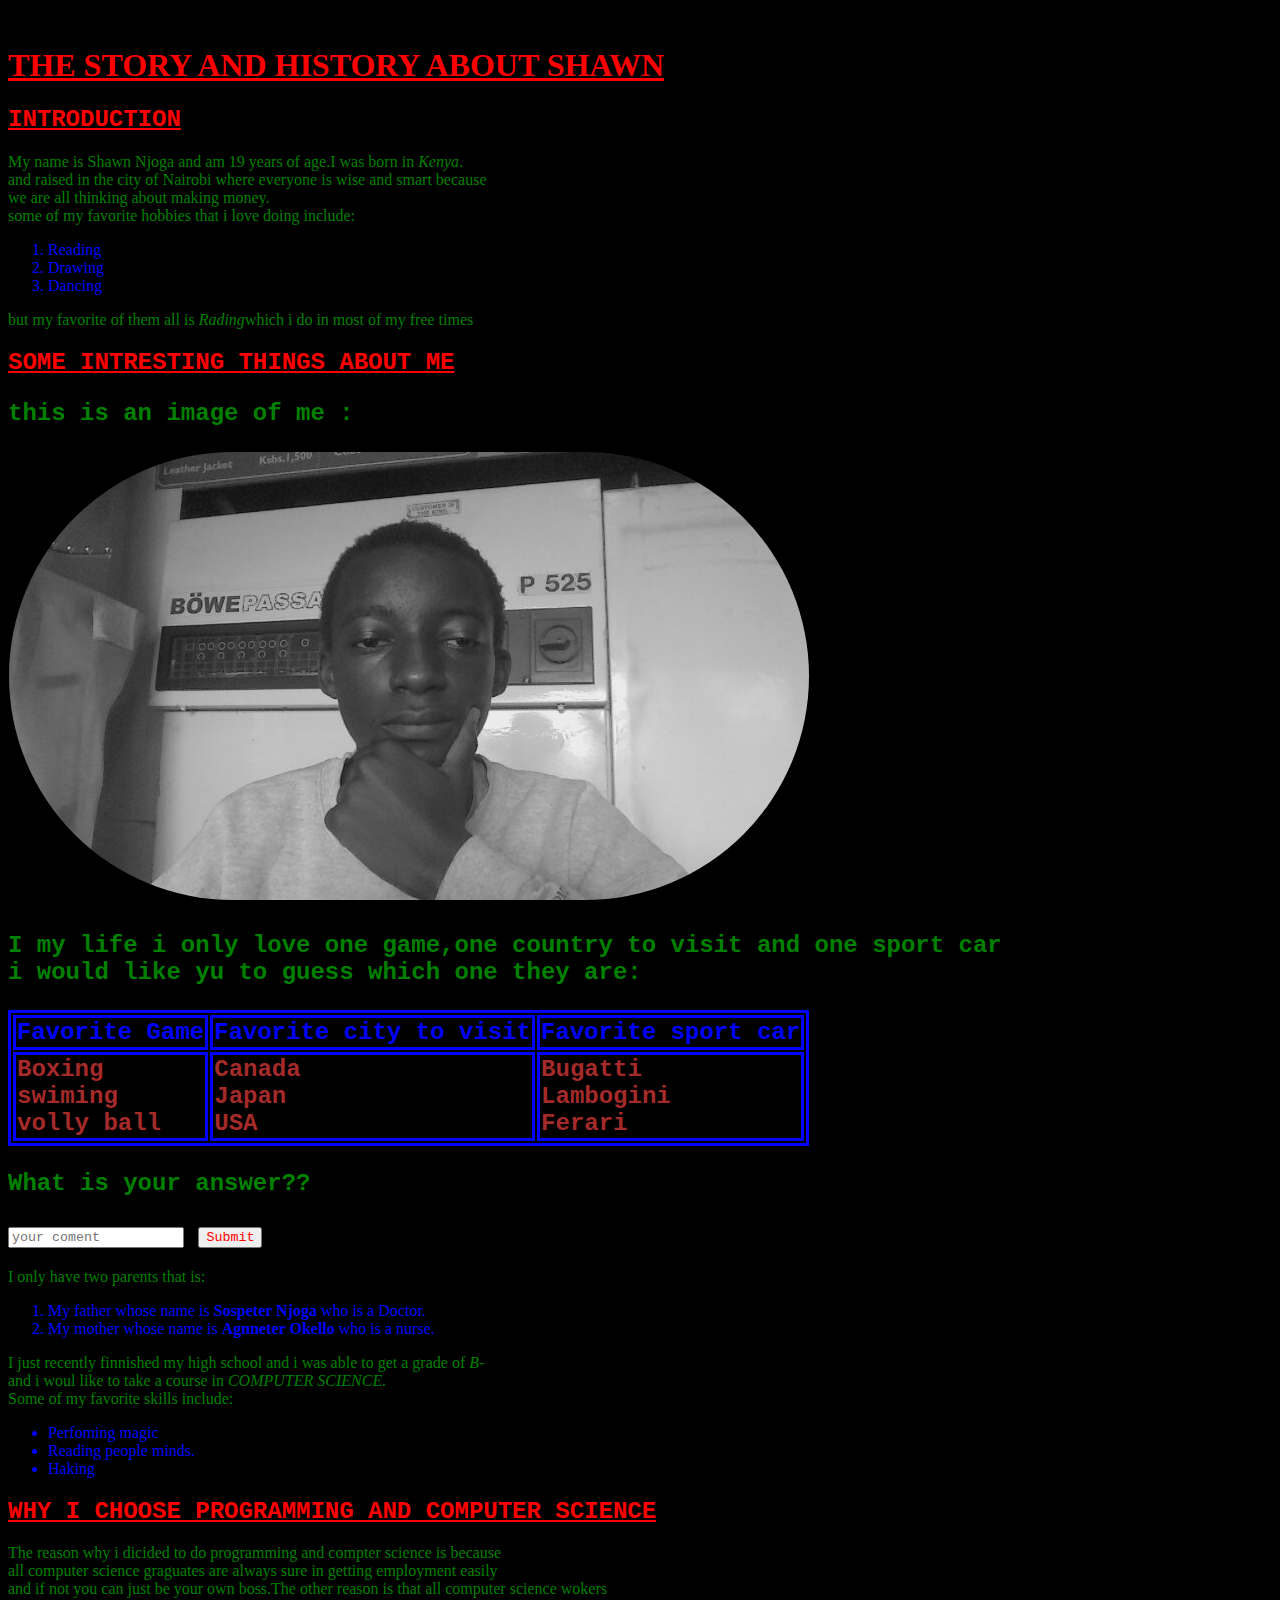
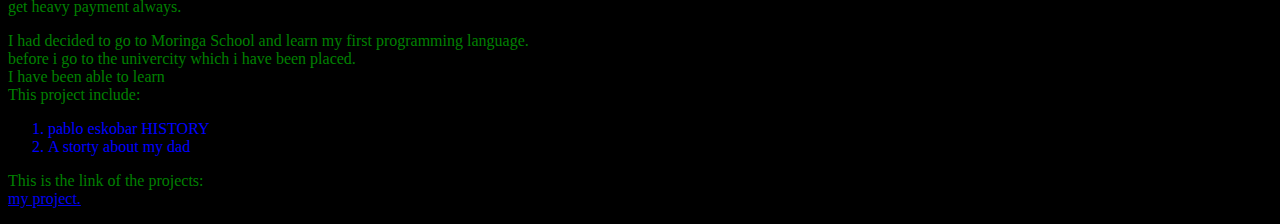
==== index.html @ a5ad4c1b "add full stop" ====
<!DOCTYPE html>
<html lang="eng" dir="ltr">

<head>
    <title>shawn njoga</title>ls

    <link rel="stylesheet" href="styles.css">
</head>
<body>
    <div class="topic-1">
        <h1><u>THE STORY AND HISTORY ABOUT SHAWN</u></h1>
        <h2><u>INTRODUCTION</u></h2>
            <p>My name is Shawn Njoga and am 19 years of age.I was born in <em>Kenya</em>.<br />
                and raised in the city of Nairobi where everyone is wise and smart because <br />
                we are all thinking about making money.<br />
             some of my favorite hobbies that i love doing include:</p>
            <ol>
                <li>Reading</li>
                <li>Drawing</li>
                <li>Dancing</li>
            </ol>
           <p>but my favorite of them all is <em>Rading</em>which i do in most of my free times</p>
        </div>
        <div class="topic-2">
        <h2><u>SOME INTRESTING THINGS ABOUT ME</u>   
            <P>this is an image of me :</P>
            <img src="images/shawn.jpg" class="rounded" alt="picture">
            <p>I my life i only love one game,one country to visit and one sport car<br />
                i would like yu to guess which one they are:<br />
            <table>
                <thead>
                    <tr>
                        <th>Favorite Game </th>
                        <th>Favorite city to visit</th>
                        <th>Favorite sport car</th>
                    </tr>
                </thead>
                <tbody>
                    <tr>
                        <td>Boxing<br/>
                            swiming<br/>volly ball
                        </td>
                        <td>Canada<br/>
                            Japan<br/>
                            USA</td>
                            <td>Bugatti<br/>
                             Lambogini<br/>
                                Ferari</td>
                    </tr>
                </tbody>
            </table>
            </p>      
            <p>What is your answer??</p>
            <form>
                <input type="text" placeholder="your coment">
                <input type="submit">
            </form>
        </div>
        <div class="topic-3">
            <p>I only have two parents that is:<br/>
                <ol>
                    <li>My father whose name is <strong>Sospeter Njoga</strong> who is a Doctor.</li>
                    <li>My mother whose name is <strong>Agnneter Okello</strong> who is a nurse.</li>
                </ol>
            <p>I just recently finnished my high school and i was able to get a grade of <i>B- </i><br/>
                and i woul like to take a course in <em>COMPUTER SCIENCE.</em><br/>
                Some of my favorite skills include:
                <ul>
                    <li>Perfoming magic</li>
                    <li>Reading people minds.</li>
                    <li>Haking</li>
                </ul> 
                </p>
        </div>
        <div class="topic-4">
            <h2><u>WHY I CHOOSE PROGRAMMING AND COMPUTER SCIENCE</u></h2>
            <P>The reason why i dicided to do programming and compter science is because<br/>
                all computer science graguates are always sure in getting employment easily<br/>
                and if not you can just be your own boss.The other reason is that all computer science wokers<br/>
                get heavy payment always.</P> 
                <p>I had decided to go to Moringa School and learn my first programming language.<br/>
                before i go to the univercity which i have been placed.<br/>I have been able to learn<br/>
                This project include:</p>
                <ol>
                    <li>pablo eskobar HISTORY</li>
                    <li>A storty about my dad</li>
                </ol>    
                <p>This is the link of the projects:<br/>
                <a href="https://github.com/Shawn9717/moringa.git">my project.</a>
                </p>    
        </div>
</body>
---- styles.css ----
style>
        h1 {
            text-align: center;
            color: #0000ff;
        }

        body {
            background-color: black;
        }

        p {
            color: green;
            text-align: left;
            font-style: normal;
        }

        h2 {
            color: red;
            text-align: left;
            font-family: 'Courier New', Courier, monospace;
        }

        li {
            color: blue;
        }
        table{
            border: solid;
            border-color: blue;
            padding-inline-end: 0px;
        }
        td{
            border: solid;
            border-color:blue;
        }
        th{
            border: solid;
            color:blue;
        }
        image{
            width: 300px;
            height: 300;
            display: flex;
            height: 100vh;
            justify-content: center;
            float:left;
        }
        input{
            color: red;
            font-family: 'Courier New', Courier, monospace;
        }
        .rounded{
            border-radius: 50pc;
            padding: 1px;
        
        }
        td{
            color: brown;
        }
        th{
            color: blue;
        }
        u{
            color: red;
        }
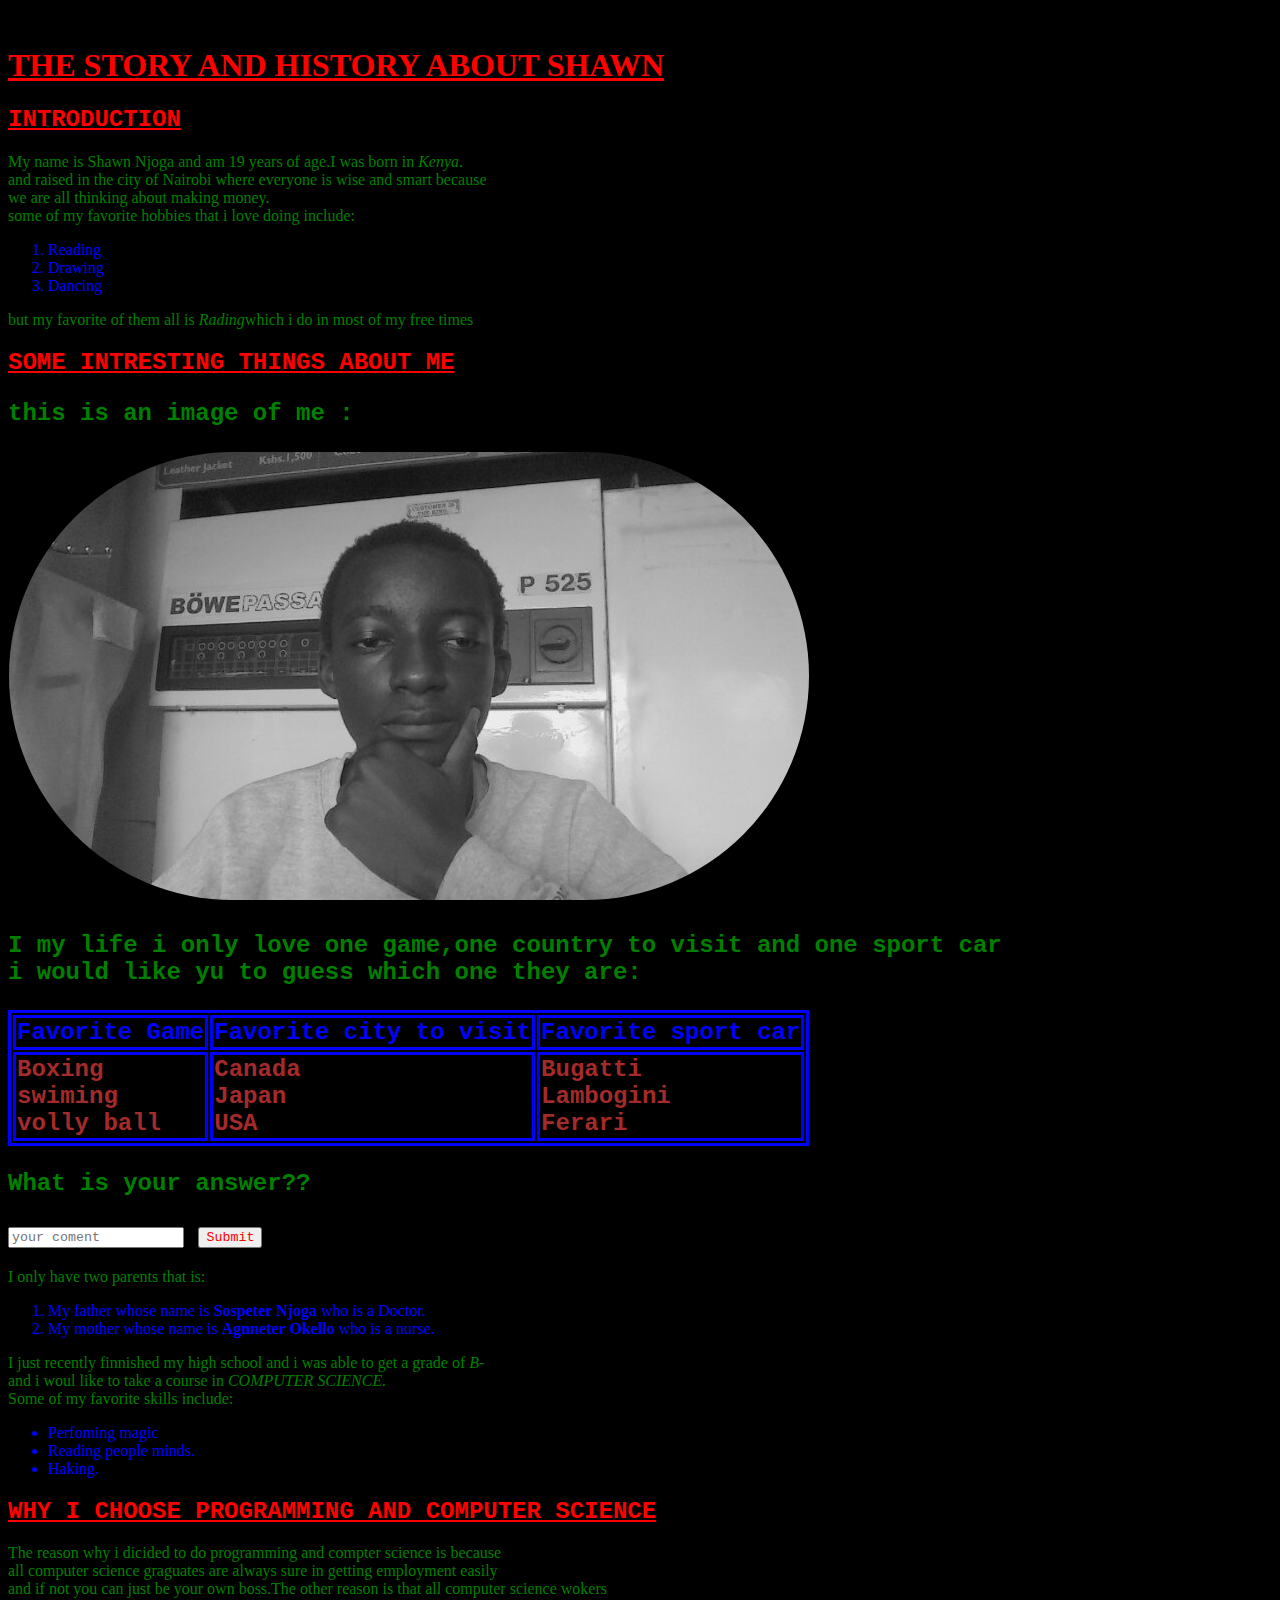
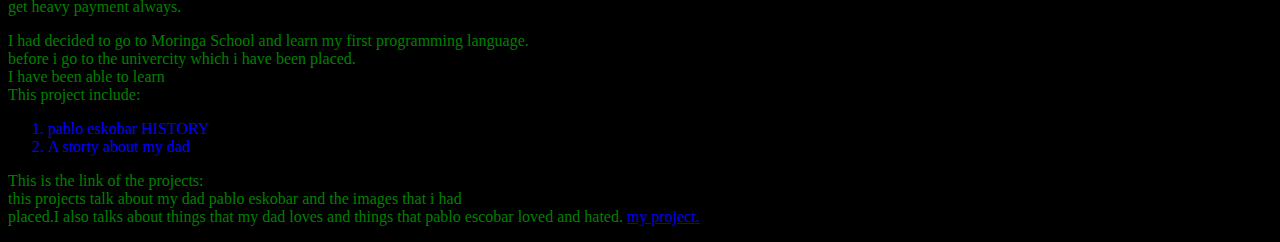
==== commit 8310b830: "add paragraph alighnment" ====
--- a/index.html
+++ b/index.html
@@ -68,7 +68,7 @@
                 <ul>
                     <li>Perfoming magic</li>
                     <li>Reading people minds.</li>
-                    <li>Haking</li>
+                    <li>Haking.</li>
                 </ul> 
                 </p>
         </div>
@@ -85,7 +85,8 @@
                     <li>pablo eskobar HISTORY</li>
                     <li>A storty about my dad</li>
                 </ol>    
-                <p>This is the link of the projects:<br/>
+                <p>This is the link of the projects:<br/>this projects talk about my dad pablo eskobar and the images that i had<br/>
+                    placed.I also talks about things that my dad loves and things that pablo escobar loved and hated.
                 <a href="https://github.com/Shawn9717/moringa.git">my project.</a>
                 </p>    
         </div>
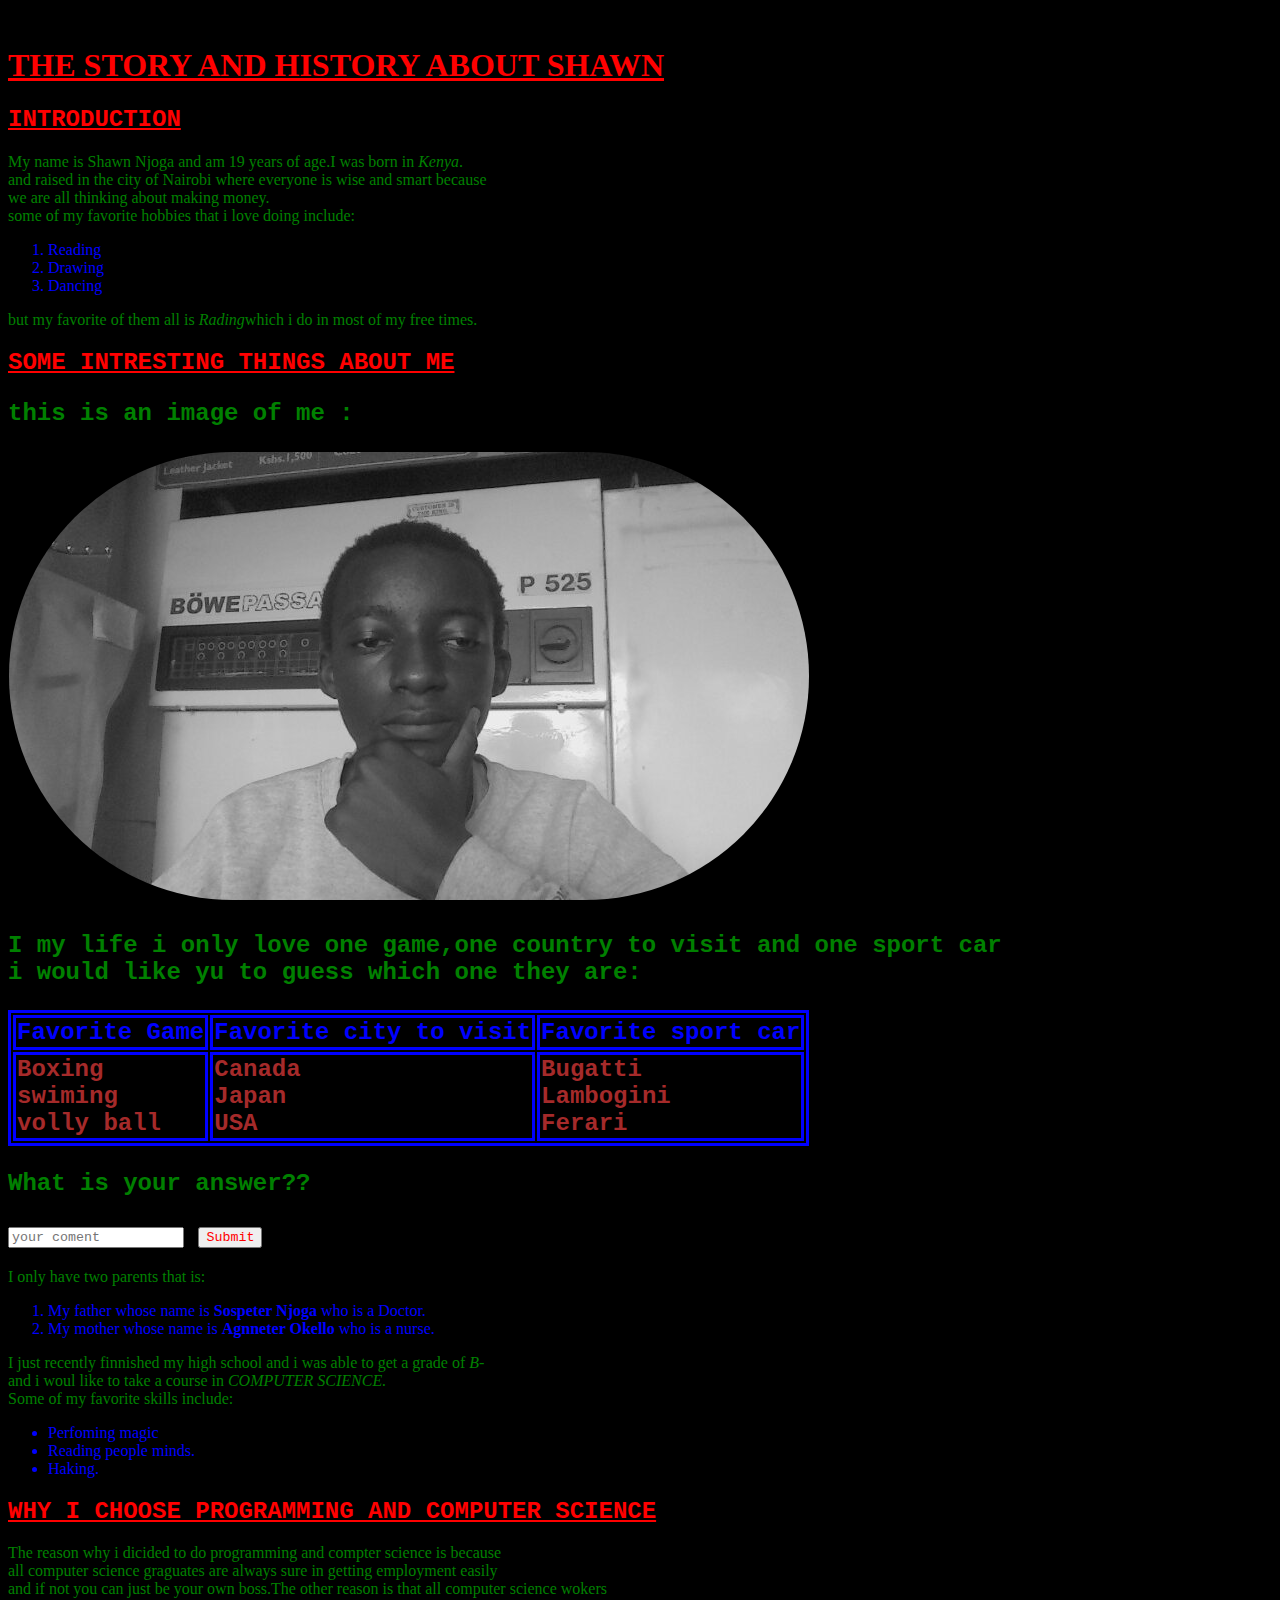
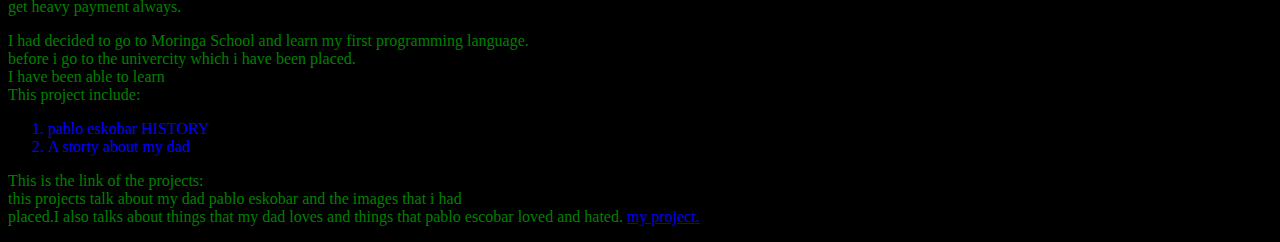
==== commit e67dadde: "add paragraph alighment" ====
--- a/index.html
+++ b/index.html
@@ -19,7 +19,7 @@
                 <li>Drawing</li>
                 <li>Dancing</li>
             </ol>
-           <p>but my favorite of them all is <em>Rading</em>which i do in most of my free times</p>
+           <p>but my favorite of them all is <em>Rading</em>which i do in most of my free times.</p>
         </div>
         <div class="topic-2">
         <h2><u>SOME INTRESTING THINGS ABOUT ME</u>   
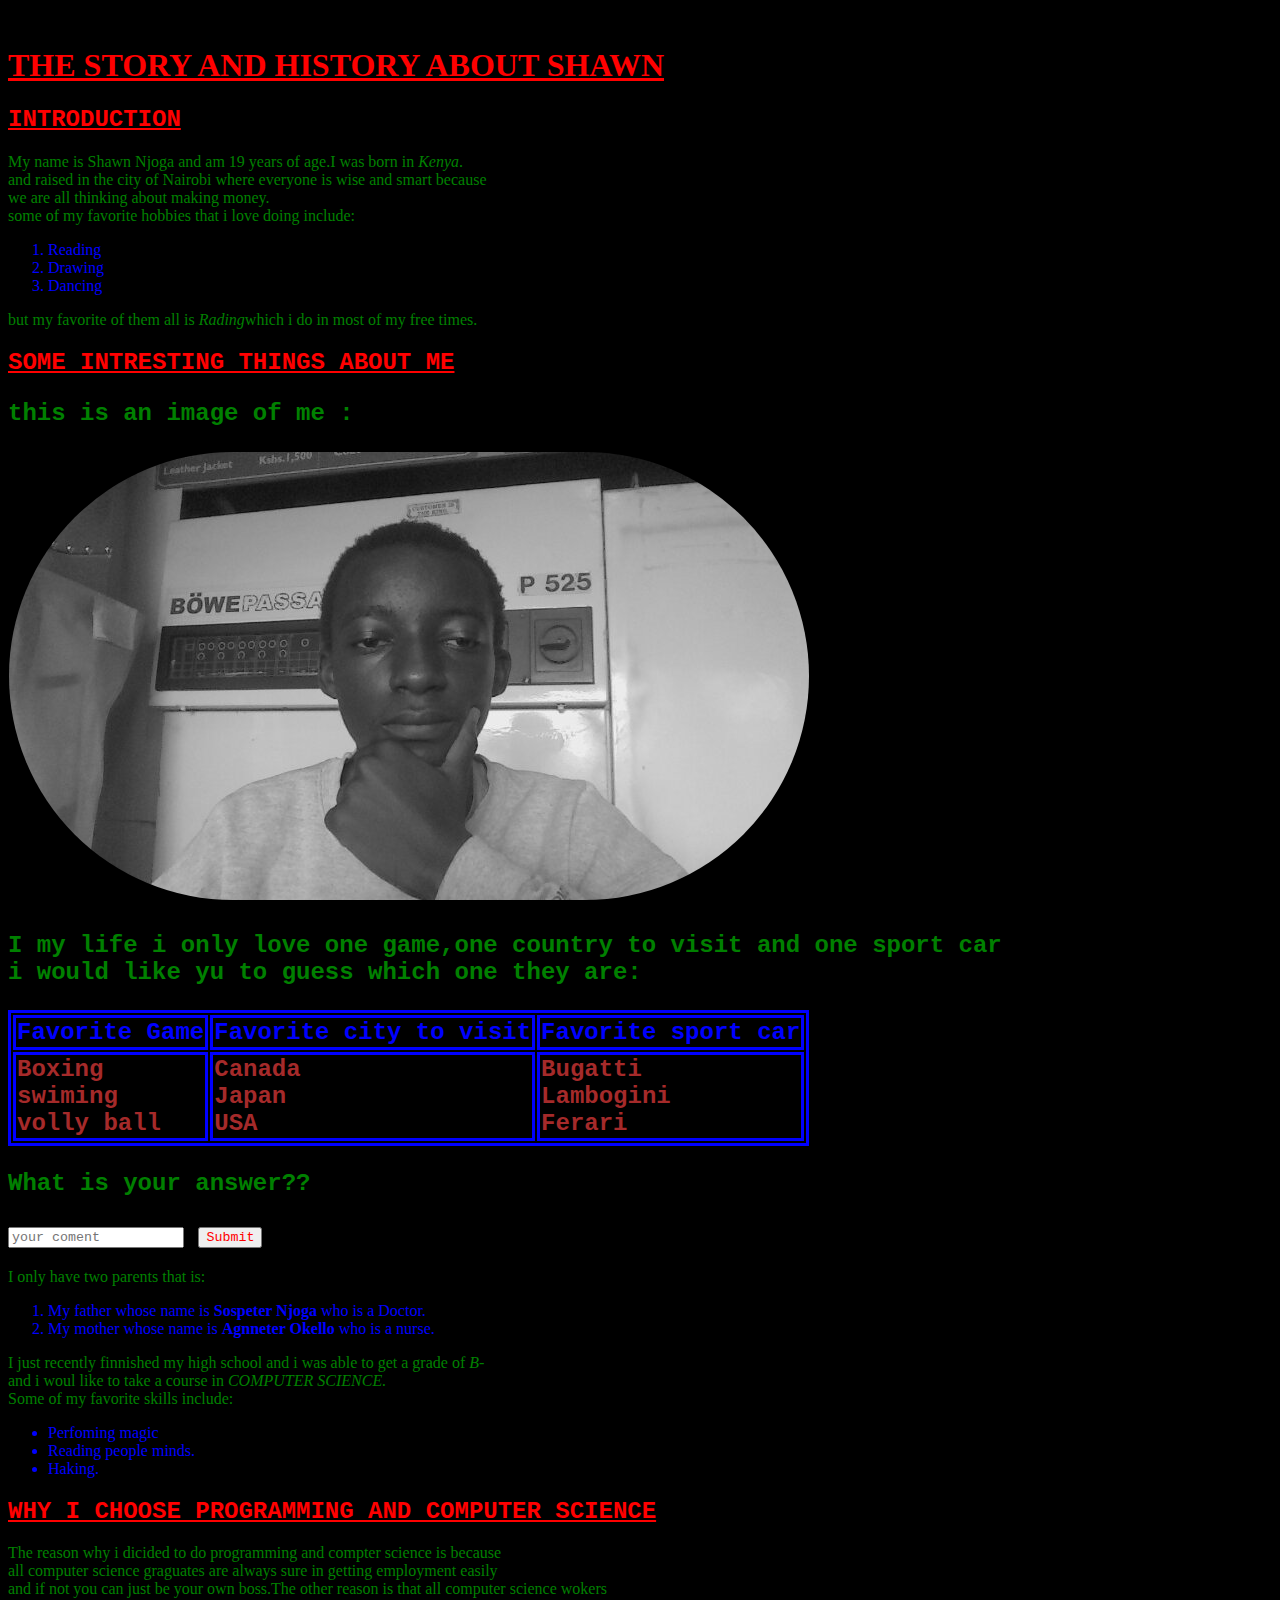
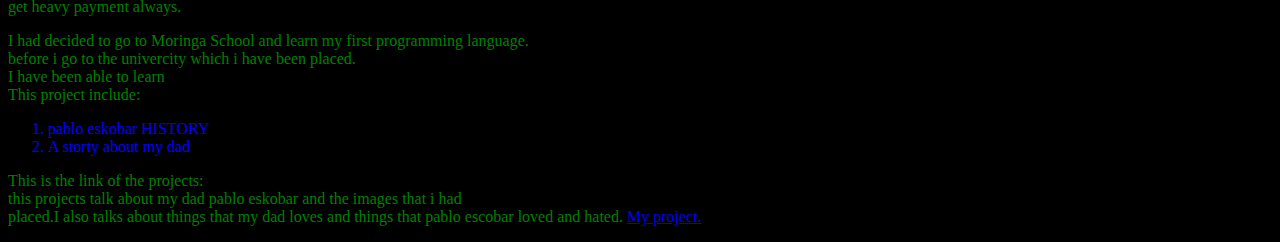
==== commit 7f8f815f: "add fullstop" ====
--- a/index.html
+++ b/index.html
@@ -87,7 +87,7 @@
                 </ol>    
                 <p>This is the link of the projects:<br/>this projects talk about my dad pablo eskobar and the images that i had<br/>
                     placed.I also talks about things that my dad loves and things that pablo escobar loved and hated.
-                <a href="https://github.com/Shawn9717/moringa.git">my project.</a>
+                <a href="https://github.com/Shawn9717/moringa.git">My project.</a>
                 </p>    
         </div>
 </body>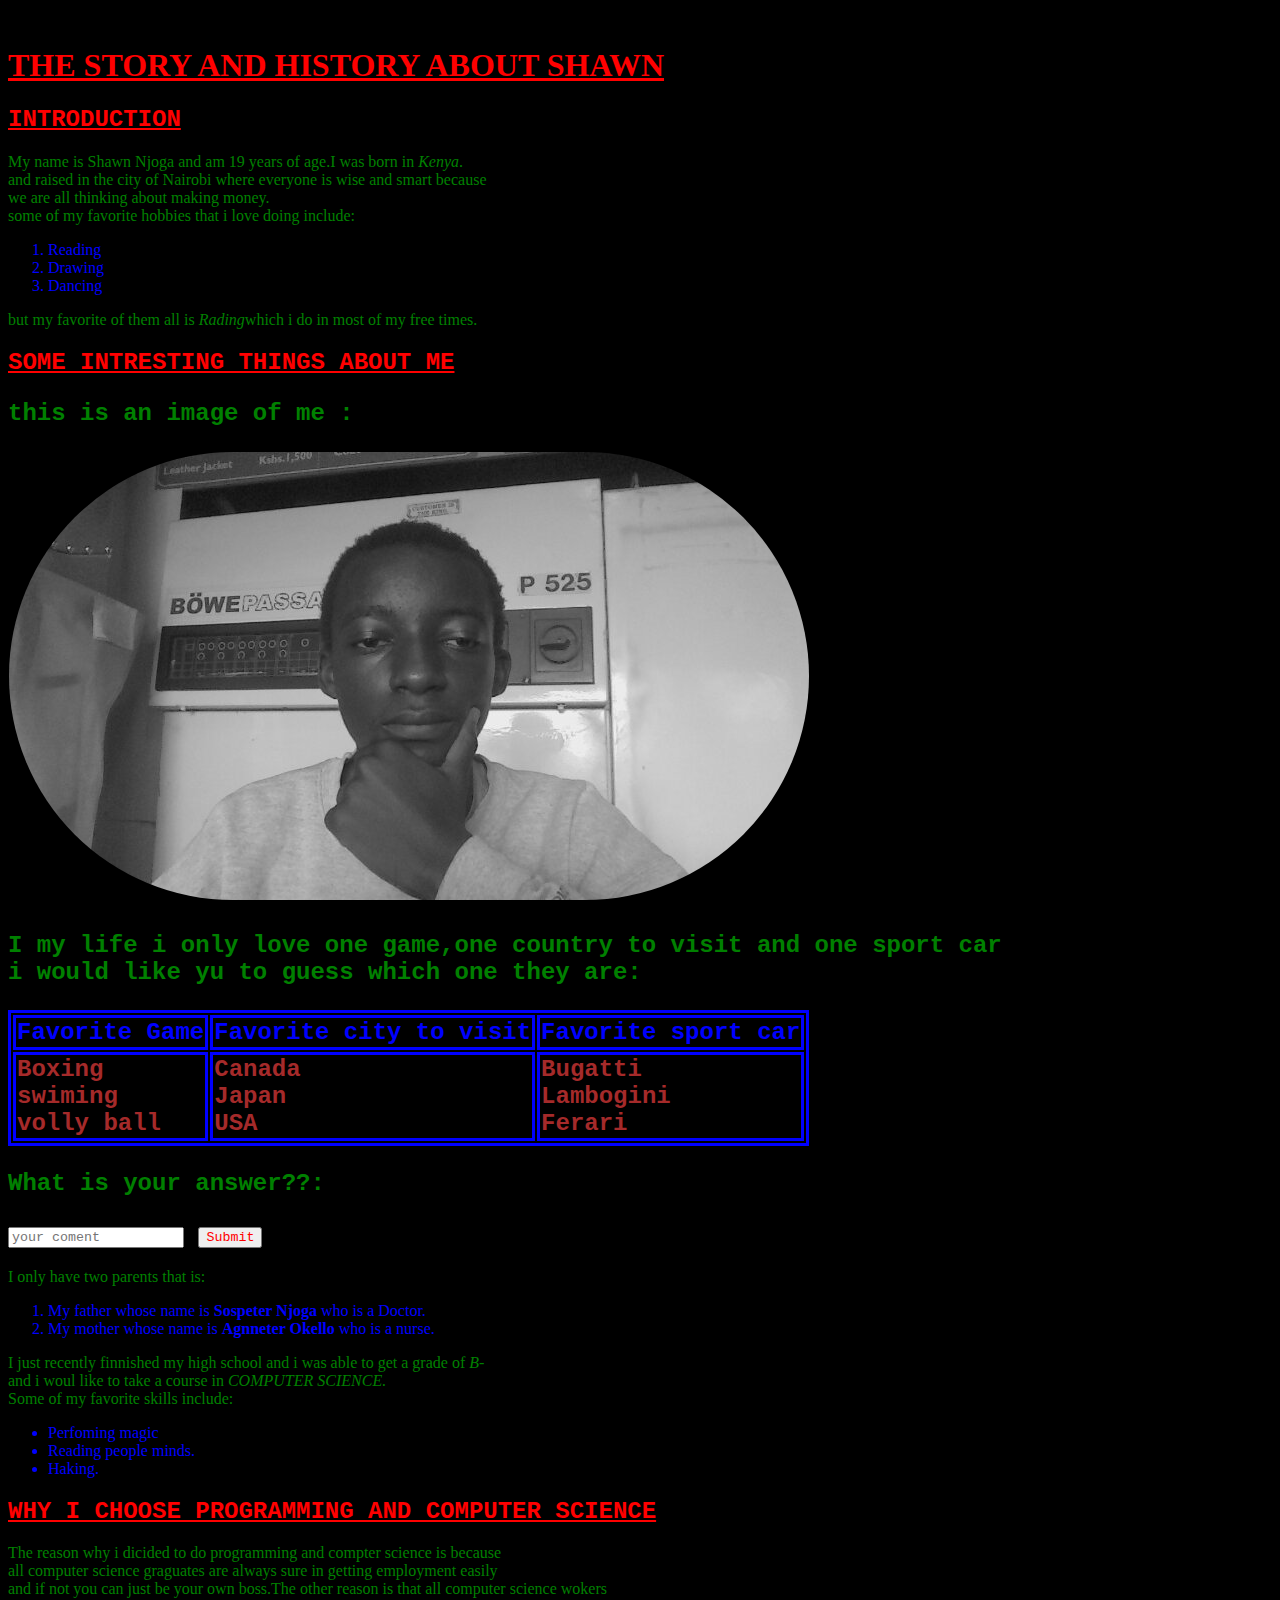
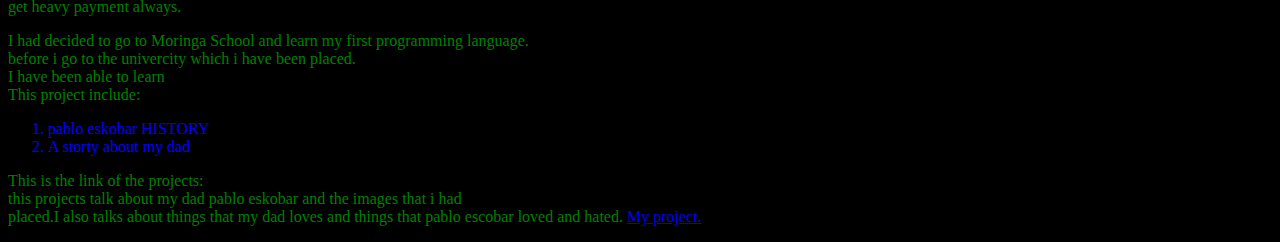
==== commit 3abf7ec1: "add fullstop and semicolon" ====
--- a/index.html
+++ b/index.html
@@ -50,7 +50,7 @@
                 </tbody>
             </table>
             </p>      
-            <p>What is your answer??</p>
+            <p>What is your answer??:</p>
             <form>
                 <input type="text" placeholder="your coment">
                 <input type="submit">
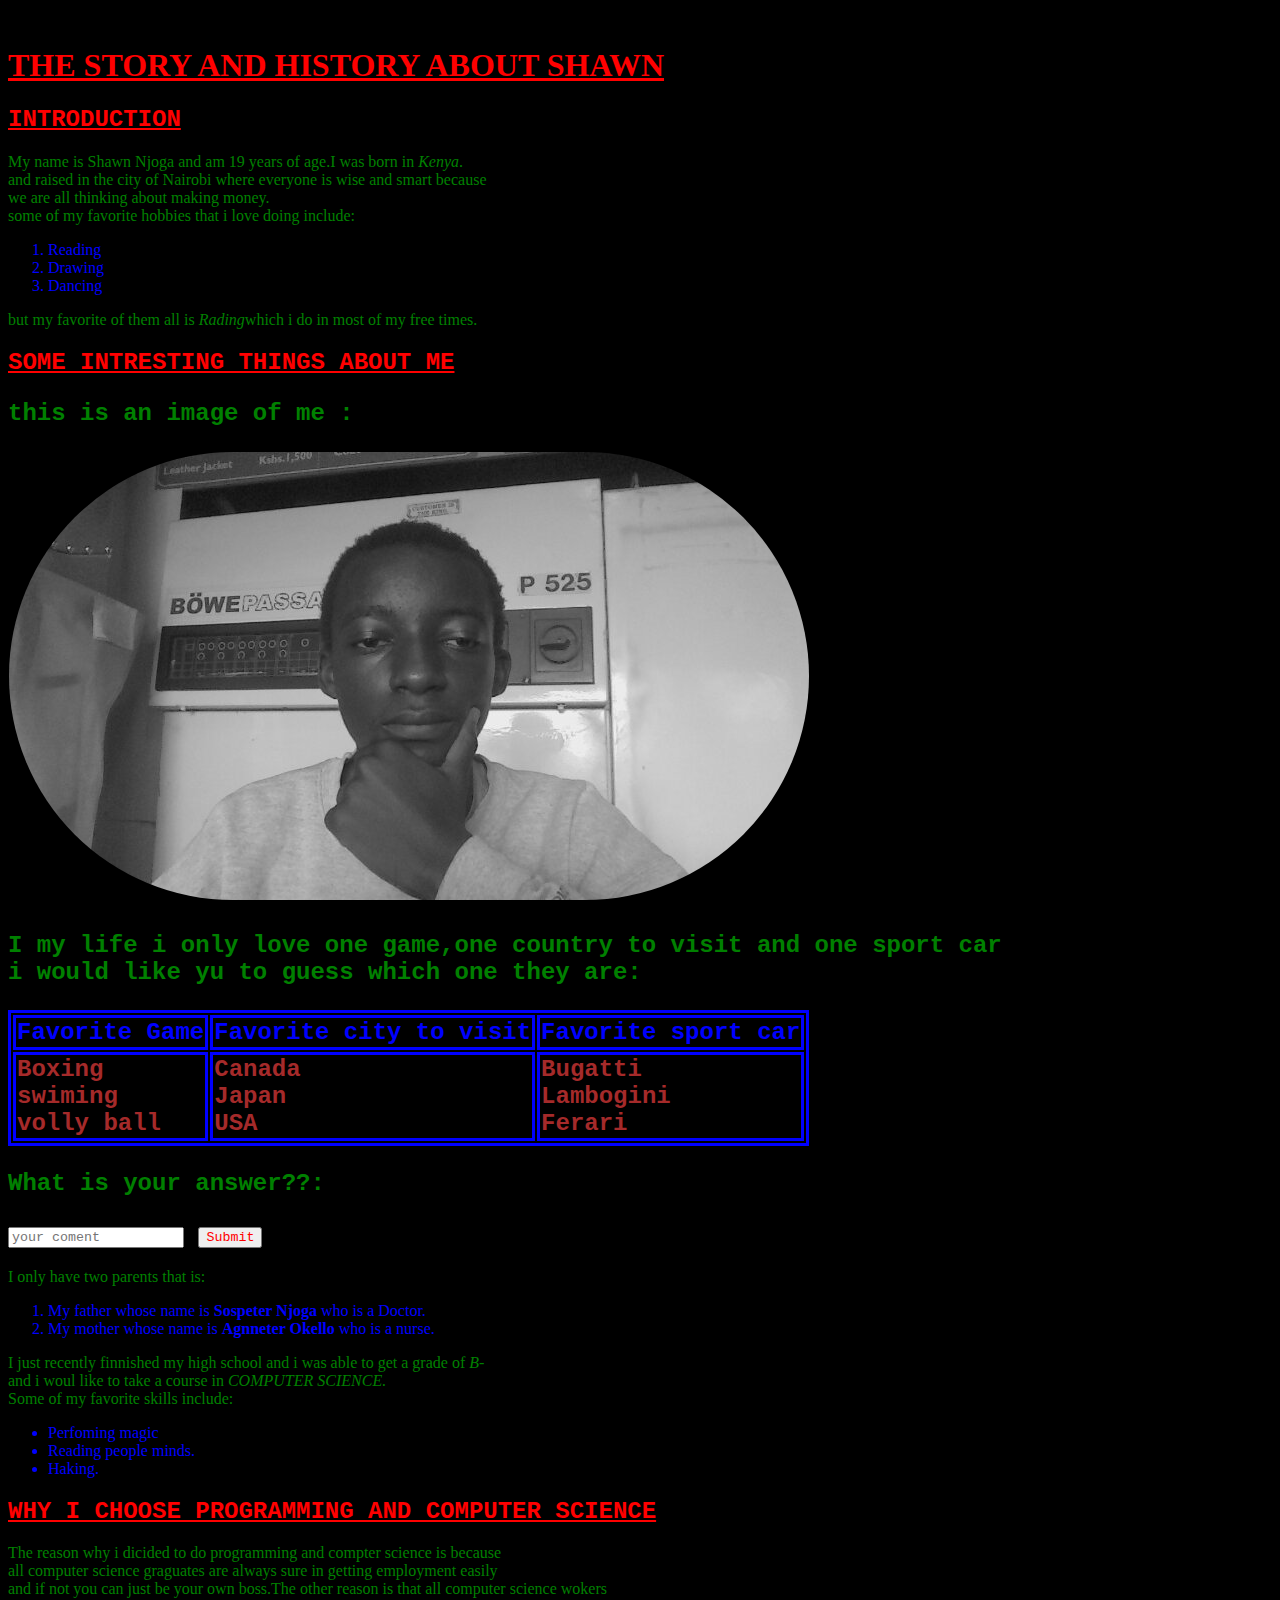
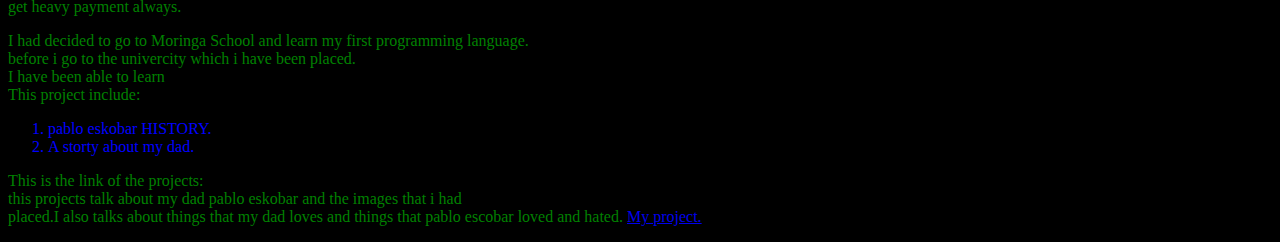
==== commit d501b3d2: "add fullstop" ====
--- a/index.html
+++ b/index.html
@@ -82,8 +82,8 @@
                 before i go to the univercity which i have been placed.<br/>I have been able to learn<br/>
                 This project include:</p>
                 <ol>
-                    <li>pablo eskobar HISTORY</li>
-                    <li>A storty about my dad</li>
+                    <li>pablo eskobar HISTORY.</li>
+                    <li>A storty about my dad.</li>
                 </ol>    
                 <p>This is the link of the projects:<br/>this projects talk about my dad pablo eskobar and the images that i had<br/>
                     placed.I also talks about things that my dad loves and things that pablo escobar loved and hated.
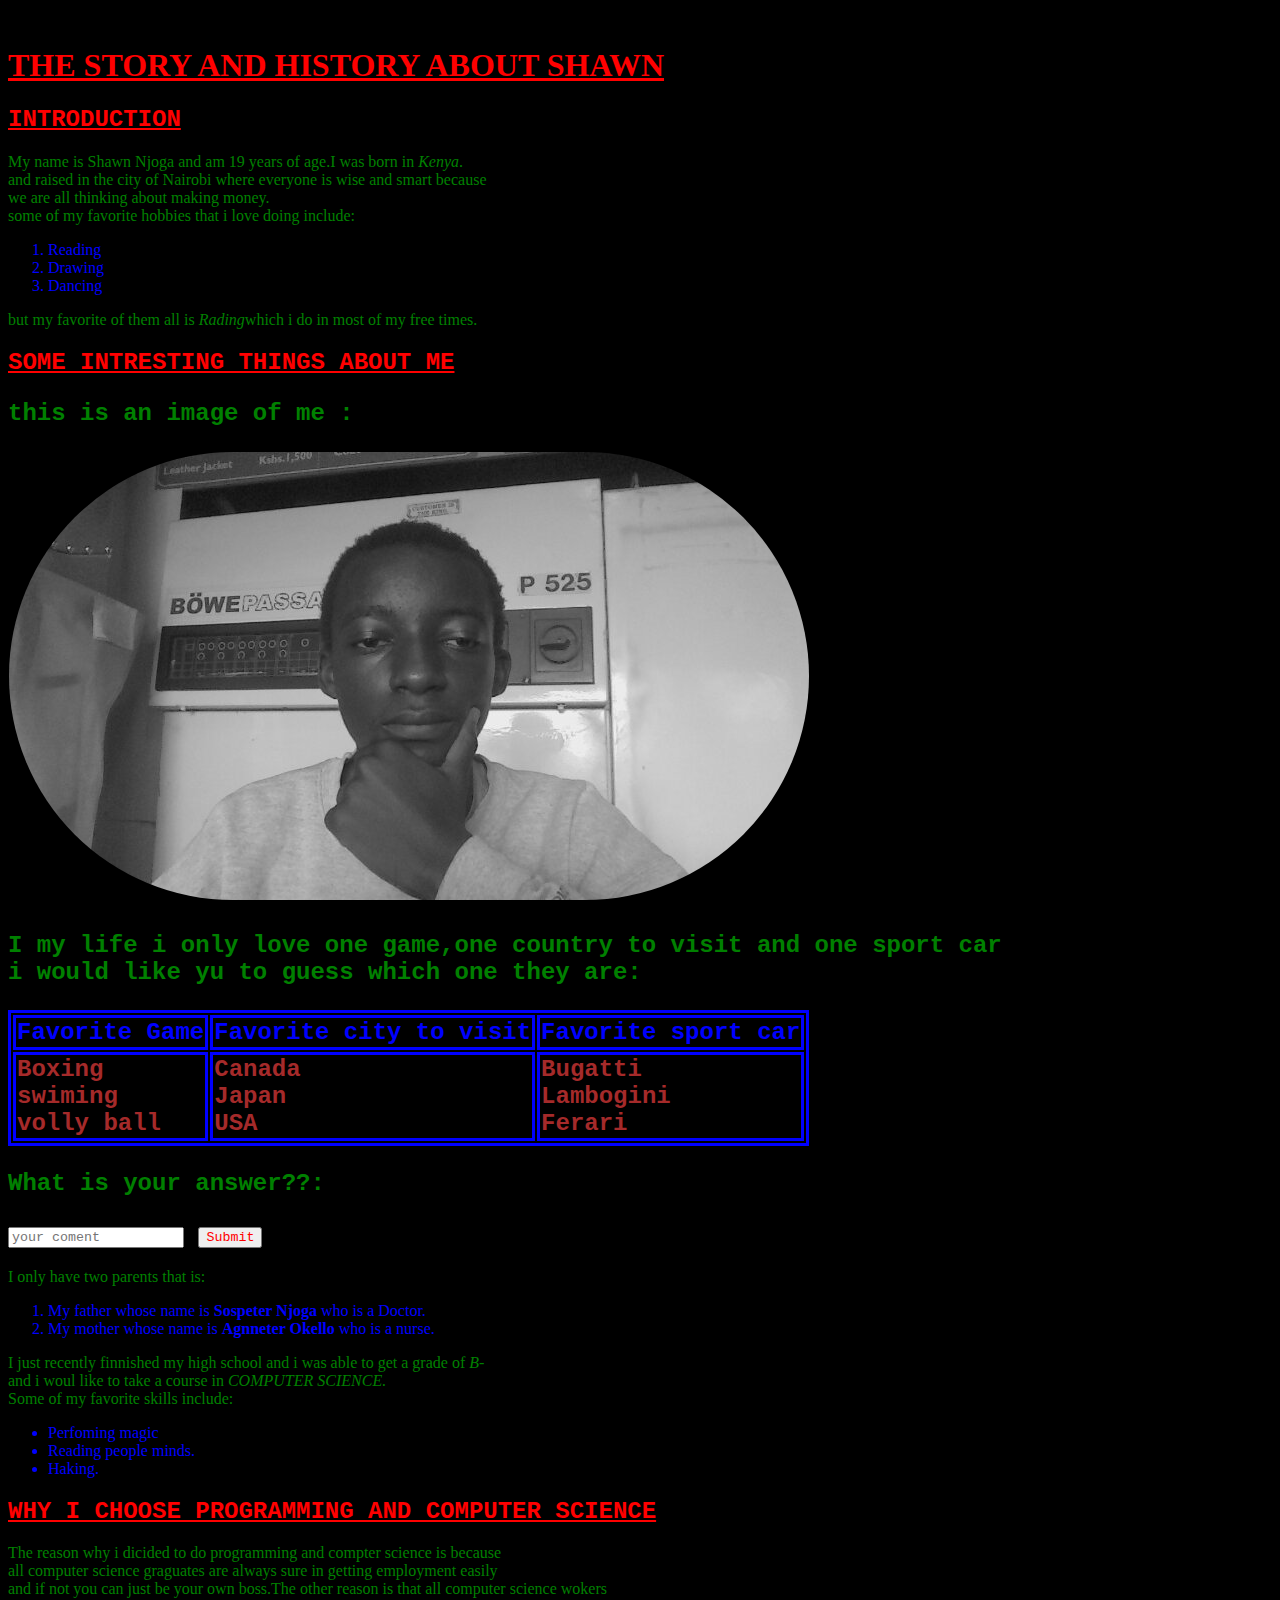
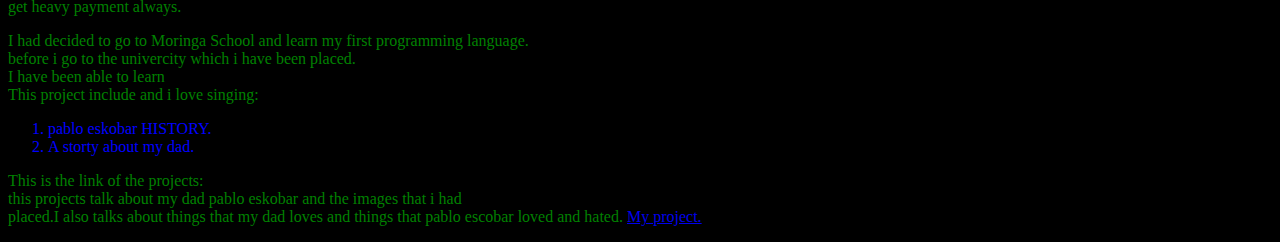
==== commit 1c2f27ab: "initial" ====
--- a/index.html
+++ b/index.html
@@ -80,7 +80,7 @@
                 get heavy payment always.</P> 
                 <p>I had decided to go to Moringa School and learn my first programming language.<br/>
                 before i go to the univercity which i have been placed.<br/>I have been able to learn<br/>
-                This project include:</p>
+                This project include and i love singing:</p>
                 <ol>
                     <li>pablo eskobar HISTORY.</li>
                     <li>A storty about my dad.</li>
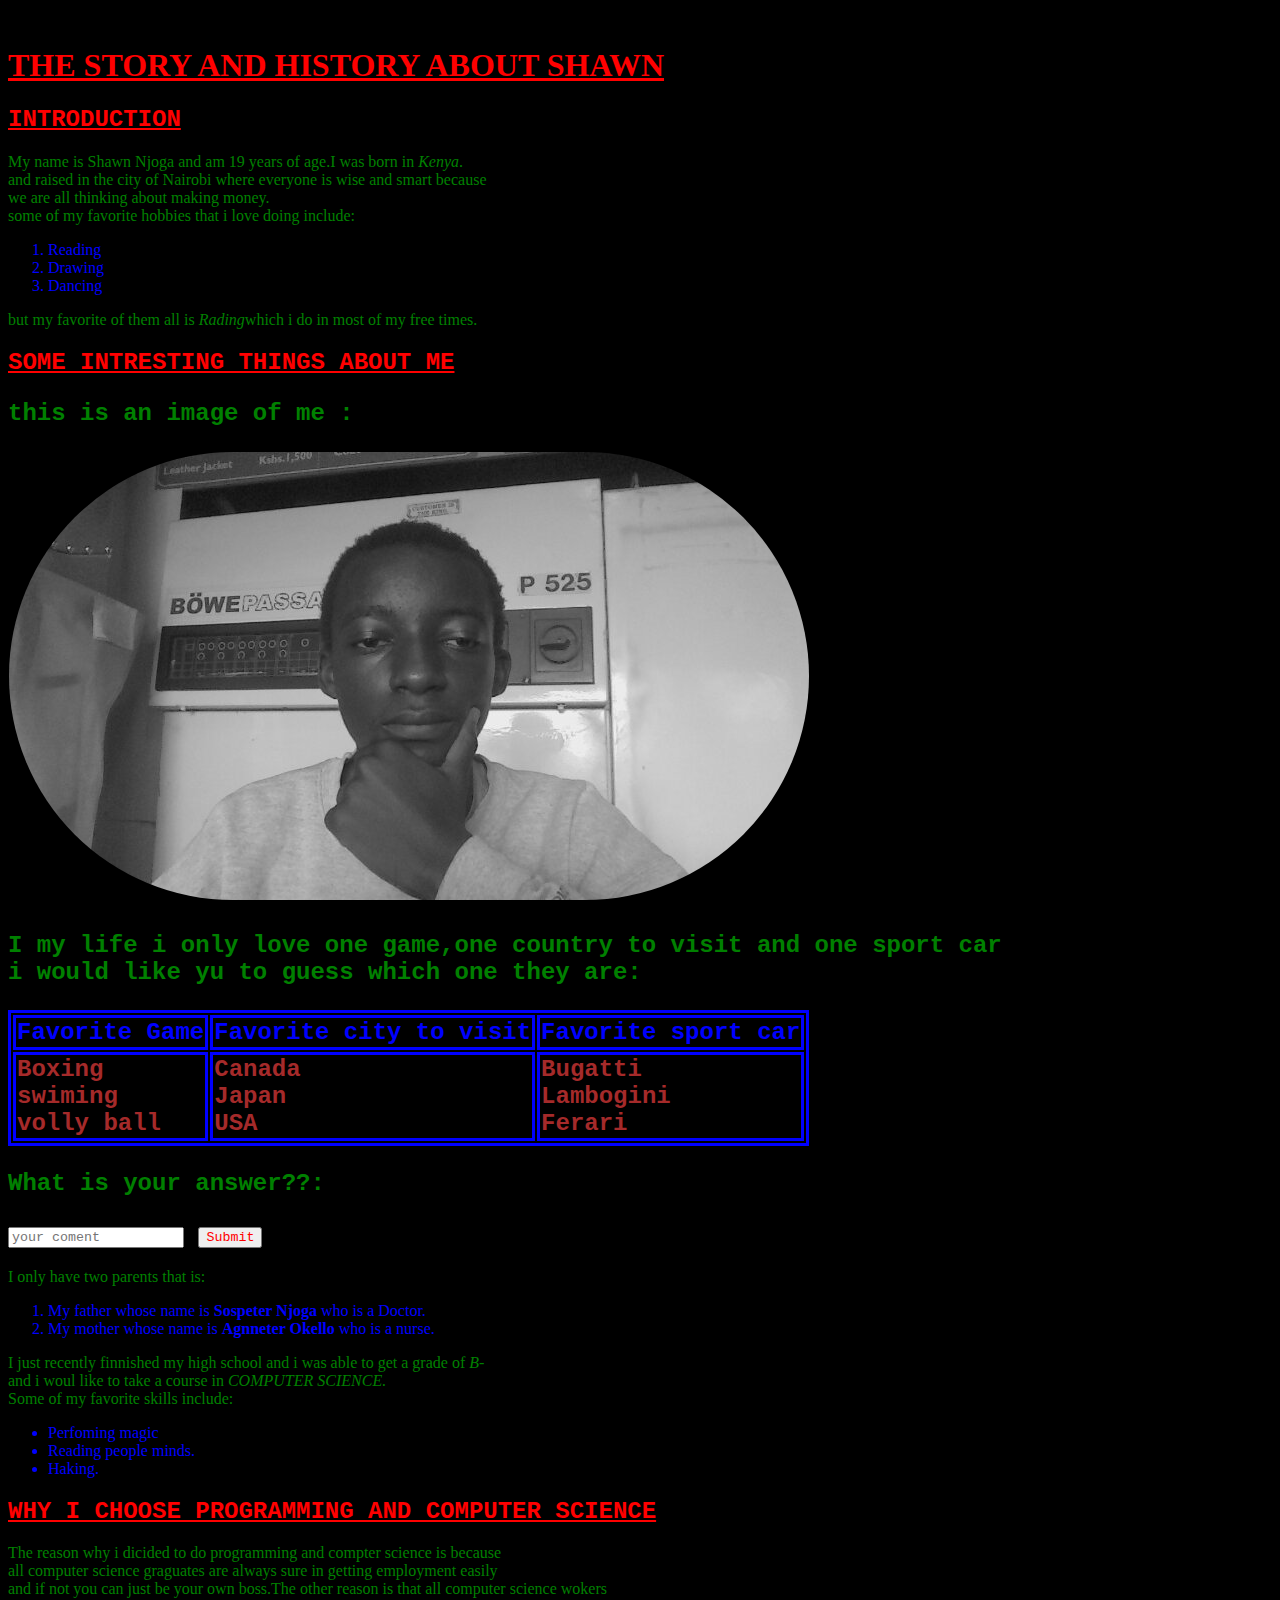
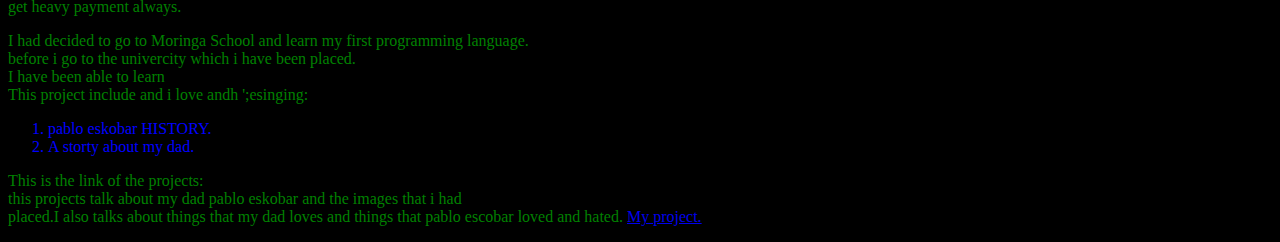
==== commit 621f13ad: "initial" ====
--- a/index.html
+++ b/index.html
@@ -80,7 +80,7 @@
                 get heavy payment always.</P> 
                 <p>I had decided to go to Moringa School and learn my first programming language.<br/>
                 before i go to the univercity which i have been placed.<br/>I have been able to learn<br/>
-                This project include and i love singing:</p>
+                This project include and i love andh ';esinging:</p>
                 <ol>
                     <li>pablo eskobar HISTORY.</li>
                     <li>A storty about my dad.</li>
